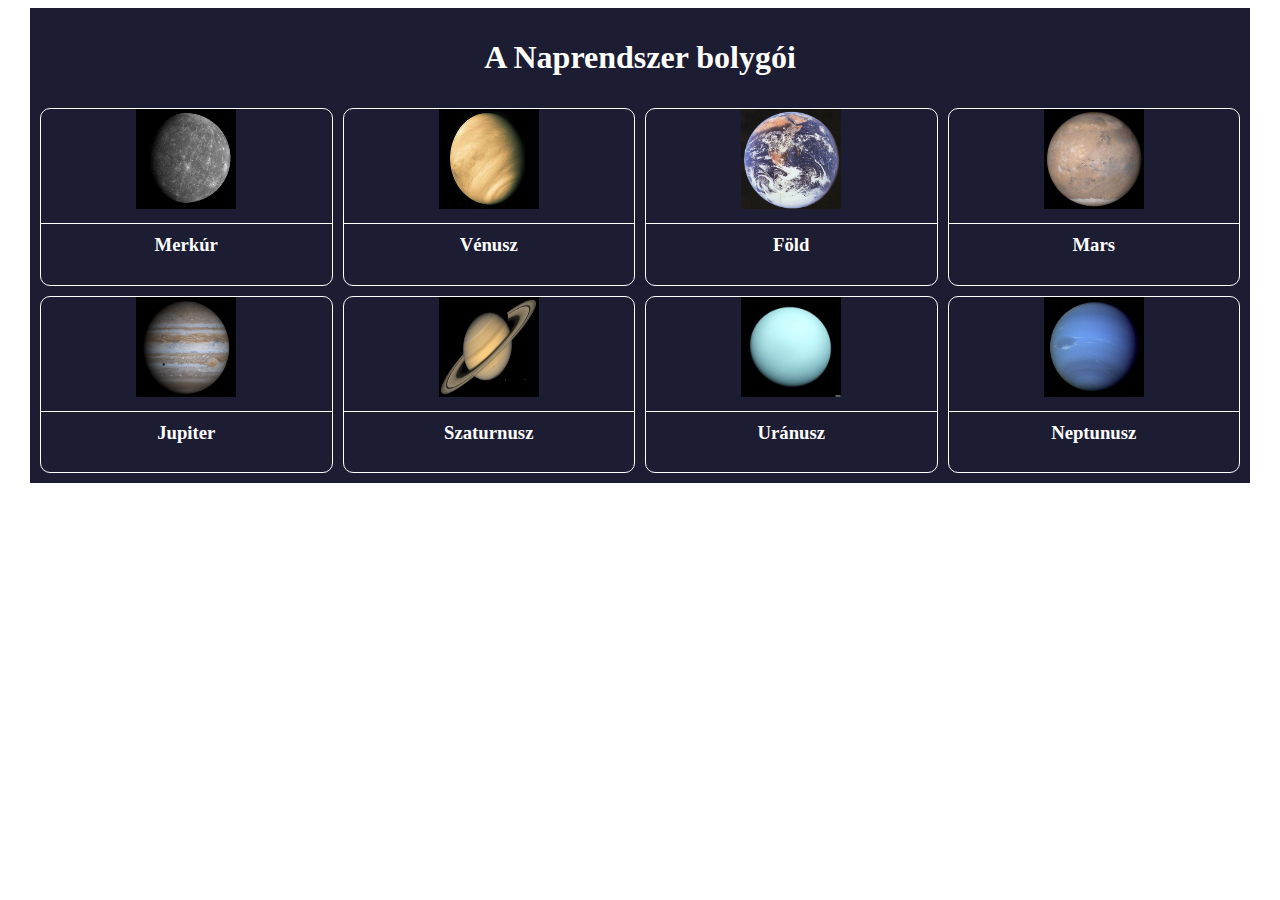
==== bolygok0.html @ 470c240e "first commit" ====
<!doctype html>
<html lang="hu">
<head>
  <meta charset="utf-8">
  <meta name="viewport" content="width=device-width, initial-scale=1">
  <link rel="stylesheet" href="style.css">

  <title>Bolygók</title>
</head>
<body>
  <div class="container">
  <h1 >A Naprendszer bolygói</h1>
      <div >
        <img  src="merkur.jpg" >
        <h3>Merkúr</h3> 
      </div>

      <div >
        <img src="venusz.jpg" >
        <h3>Vénusz</h3>
      </div>

      <div >
        <img  src="fold.jpg">
        <h3>Föld</h3>
      </div>

      <div >
        <img  src="mars.jpg" >
        <h3>Mars</h3>
     </div>

    
      <div >
        <img src="jupiter.jpg" >
        <h3>Jupiter</h3>
      </div>

      <div >
        <img   src="saturn.jpg" >
        <h3>Szaturnusz</h3>
      </div>

      <div >
        <img src="uranus.jpg" >
        <h3>Uránusz</h3>
      </div>

      <div >
        <img src="neptun.jpg" >
        <h3>Neptunusz</h3>
      </div>

    </div>
  </div>

</div>
</body>

</htm
---- style.css ----
.container{
    display: grid;
    grid-template-columns: repeat(4, 1fr);
    max-width: 1200px;
    margin: 0 auto;
    background-color: rgb(28, 28, 50);
    color: white;
    gap: 10px;
    padding: 10px; 
}
img{
    width: 100px;
    height: 100px;
}
.container div{
    border: 1px solid white;
    border-radius: 10px;
    text-align: center;
}
h3{
    border-top: 1px solid white;
    margin-top: 10px;
    padding: 10px;
}
@media (max-width:380px) {
    .container{
        grid-template-columns: repeat(1, 1fr);
    }
}
@media (min-width:380px) and (max-width:600px) {
    .container{
        grid-template-columns: repeat(2, 1fr);
    }
}
h1{
    grid-column: 1/-1;
    text-align: center;
}
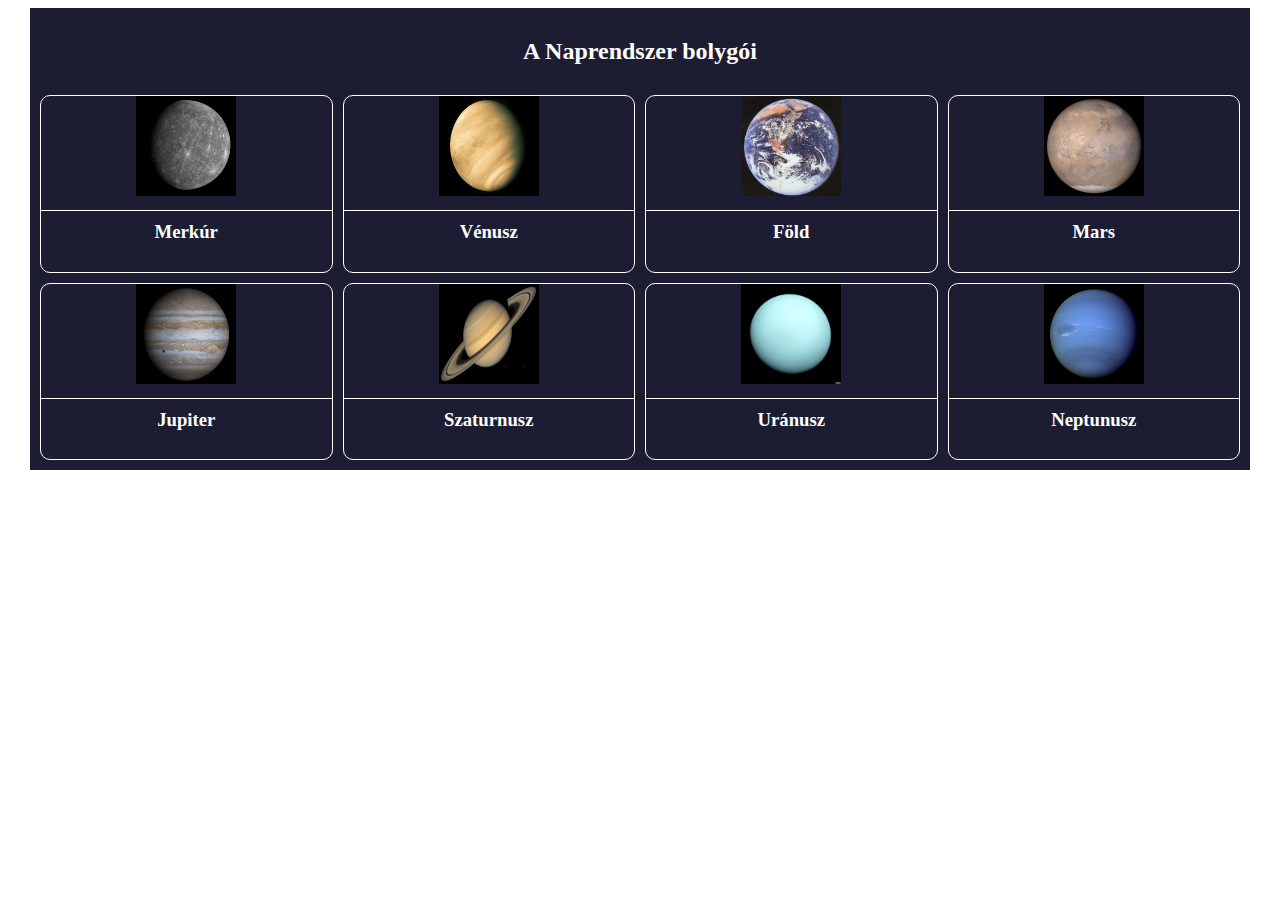
==== commit 9d5c7241: "hl tag changed" ====
--- a/bolygok0.html
+++ b/bolygok0.html
@@ -9,7 +9,7 @@
 </head>
 <body>
   <div class="container">
-  <h1 >A Naprendszer bolygói</h1>
+  <h2 >A Naprendszer bolygói</h2>
       <div >
         <img  src="merkur.jpg" >
         <h3>Merkúr</h3> 
@@ -57,4 +57,4 @@
 </div>
 </body>
 
-</htm+</html>--- a/style.css
+++ b/style.css
@@ -32,7 +32,7 @@
         grid-template-columns: repeat(2, 1fr);
     }
 }
-h1{
+h2{
     grid-column: 1/-1;
     text-align: center;
 }